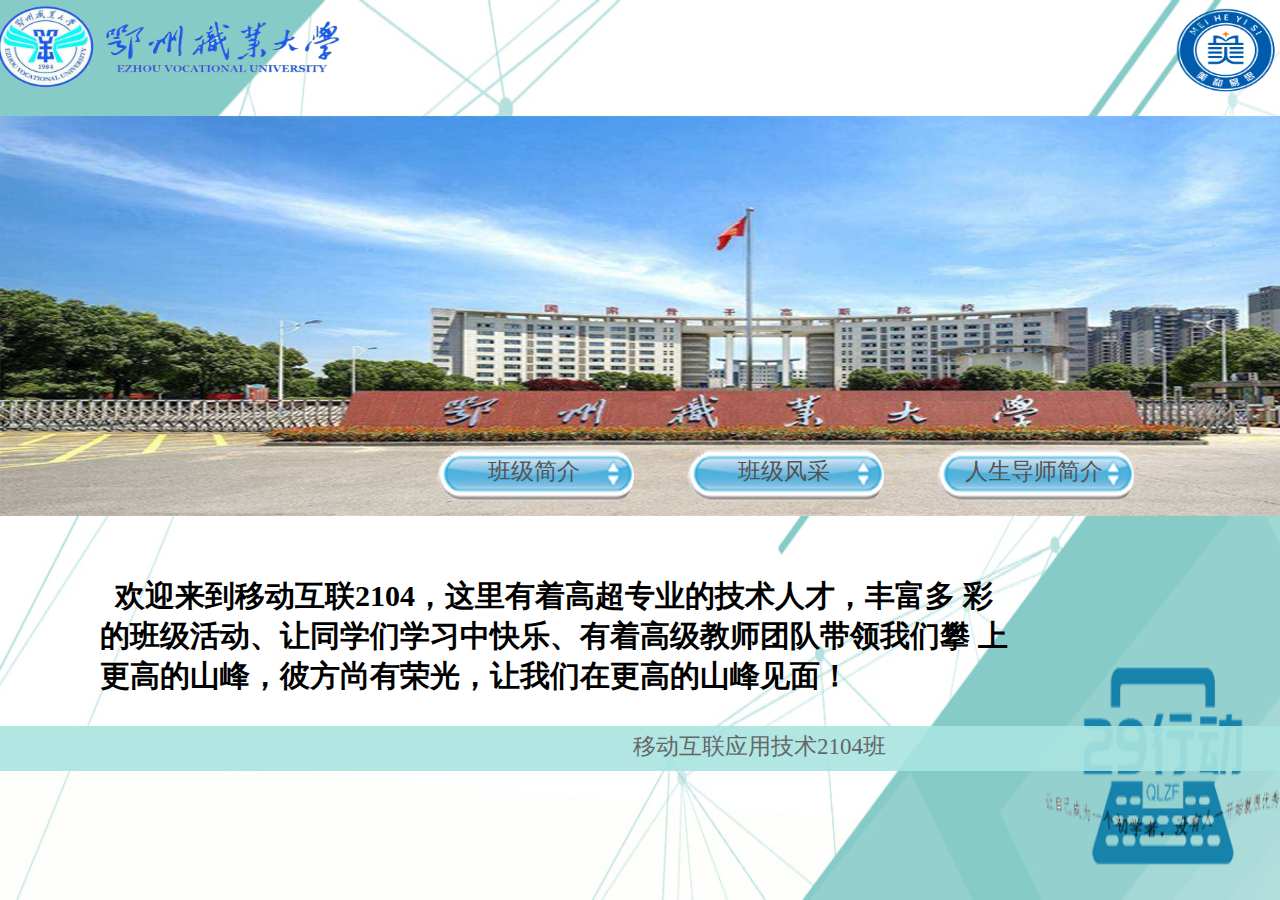
==== index.html @ e4e35d61 "Add files via upload" ====
<!DOCTYPE html>
<html>
	<head>
		<meta charset="utf-8">
		<title></title>
		<style type="text/css">
			body {
				width: 100%;
				background: url(班级网页/29行动/img/4.jpg);
				background-repeat: no-repeat;
				background-attachment: fixed;
				background-size: 100% 100%;
			}

			#zhu_ti {
				margin: 0px auto;/* 此方法一定要有父级高度 */
				width: 1519px;
				height: 600px;
			}

			* {
				margin: 0px;
				padding: 0px;
				font-size: 23px;

				color: #666666;
			}

			ul {
				text-align: center;
				padding-top: 330px;
				margin-top: 10px;
				margin-left: 25%;
			}

			li {
				color: #545454;
				padding-top: 10px;
				border-radius: 40px;
				float: left;
				width: 200px;
				height: 50px;

				list-style: none;
				margin-left: 50px;
				background: url(班级网页/29行动/img/3.png) no-repeat;
				background-size: 209px 60px;
			}

			li:hover {
				transform: scale(1.2);
				color: #aaffff;
				/* border-radius: 50%; */

			}

			#Ding_Bu_Tu_Pian>img {

				width: 350px;
				height: 100px;
				clear: both;
			}

			#Ding_Bu_Tu_Pian>#ez {

				/* height: 200px; */
			}

			#Shui_Ying>img {
				width: 250px;
				height: 250px;
				position: absolute;
				top: 450px;
				left: 1250px;
			}

			#Wai_Bu {
				/* margin-left: 5px; */
				width: 1535px;
				height: 400px;
				background: url(班级网页/29行动/img/0.png);
				background-repeat: no-repeat;
				background-size: 100% 100%;
			}

			#b1 {
				padding-top: 10px;
				margin-left: 100px;
				margin-top: 50px;
				/* background-color: #006699; */
				width: 920px;
				height: 150px;
			}

			#b1>p {
				font-weight: bold;
				line-height: 40px;
				/* letter-spacing:6px; */
				font-size: 30px;
				color: #000000;
				font-family: "新宋体";
			}

			#di_bu1 {
				padding-top: 5px;
				text-align: center;
				opacity=20%;
				background-color: rgb(169, 227, 224, 0.9);
				height: 40px;
			}
		</style>
	</head>
	<body>

		<div id="zhu_ti">
			<div id="Ding_Bu_Tu_Pian">
				<img align="right" src="班级网页/29行动/img/abc.png">
				<img id="ez" src="班级网页/29行动/img/5.png">
			</div>
			<div id="Wai_Bu">
				<div id="wen_z">
					<ul>
						<a href="班级网页/29行动/班级简介.html">
							<li>
								班级简介
							</li>
						</a>

						<a href="班级网页/29行动/班级风采.html">
							<li>
								班级风采
							</li>
						</a>
						<a href="29行动/人生导师.html">
							<li>
								人生导师简介
							</li>
						</a>
					</ul>
				</div>
			</div>
			<div id="b1">
				<p>&nbsp;&nbsp;欢迎来到移动互联2104，这里有着高超专业的技术人才，丰富多
					彩的班级活动、让同学们学习中快乐、有着高级教师团队带领我们攀
					上更高的山峰，彼方尚有荣光，让我们在更高的山峰见面！</p>
			</div>
			<div id="di_bu1">
				<p>移动互联应用技术2104班</p>
			</div>
		</div>

	</body>
</html>
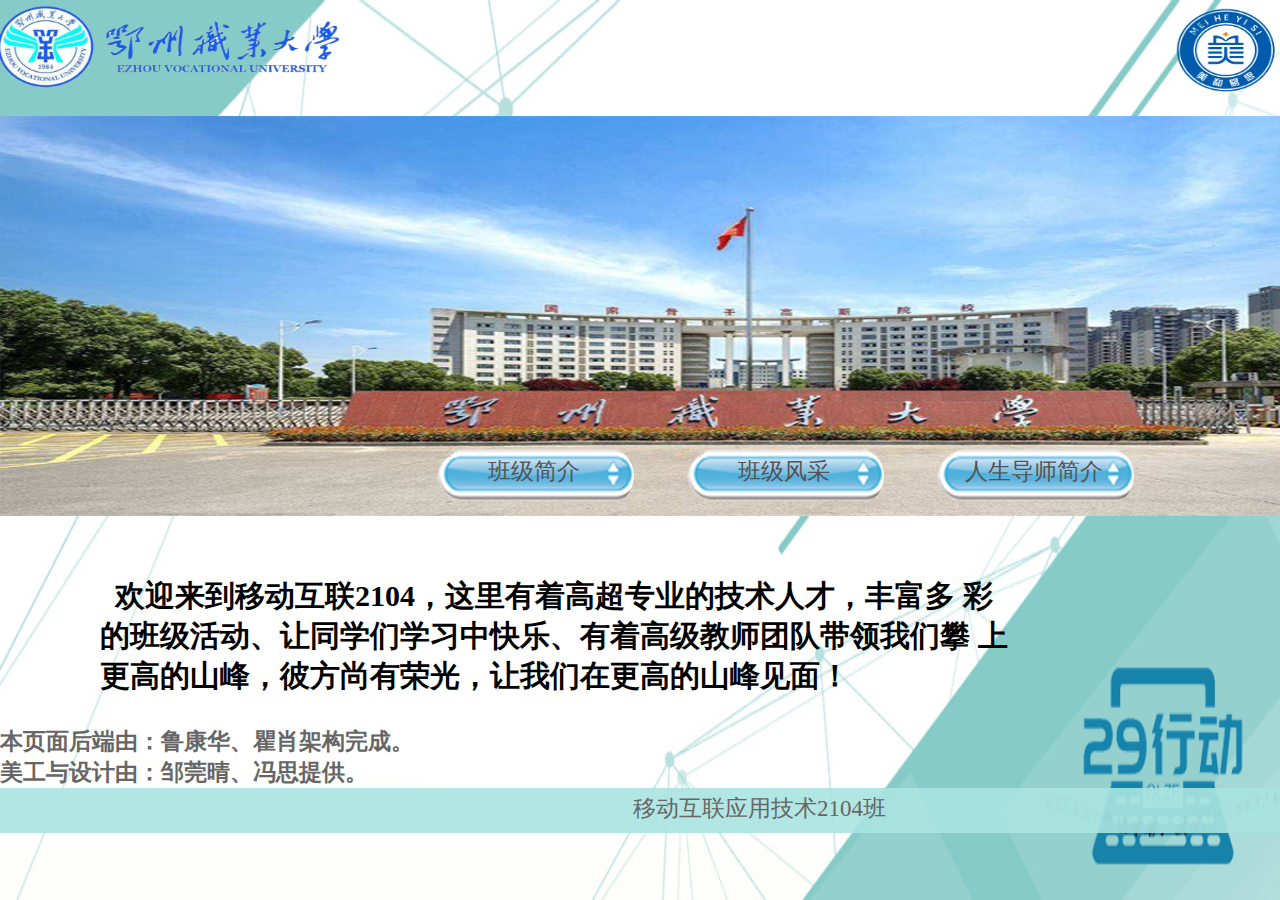
==== commit da9d4151: "Update index.html" ====
--- a/index.html
+++ b/index.html
@@ -108,6 +108,9 @@
 				background-color: rgb(169, 227, 224, 0.9);
 				height: 40px;
 			}
+			#29xd {
+				color: black;
+			}
 		</style>
 	</head>
 	<body>
@@ -131,7 +134,7 @@
 								班级风采
 							</li>
 						</a>
-						<a href="29行动/人生导师.html">
+						<a href="班级网页/29行动/人生导师.html">
 							<li>
 								人生导师简介
 							</li>
@@ -144,10 +147,14 @@
 					彩的班级活动、让同学们学习中快乐、有着高级教师团队带领我们攀
 					上更高的山峰，彼方尚有荣光，让我们在更高的山峰见面！</p>
 			</div>
+			<b>
+				<p id="29xd">本页面后端由：鲁康华、瞿肖架构完成。</p>
+				<p id="29xd">美工与设计由：邹莞晴、冯思提供。</p>
+			</b>
 			<div id="di_bu1">
 				<p>移动互联应用技术2104班</p>
 			</div>
 		</div>
 
 	</body>
-</html>
+</html>
